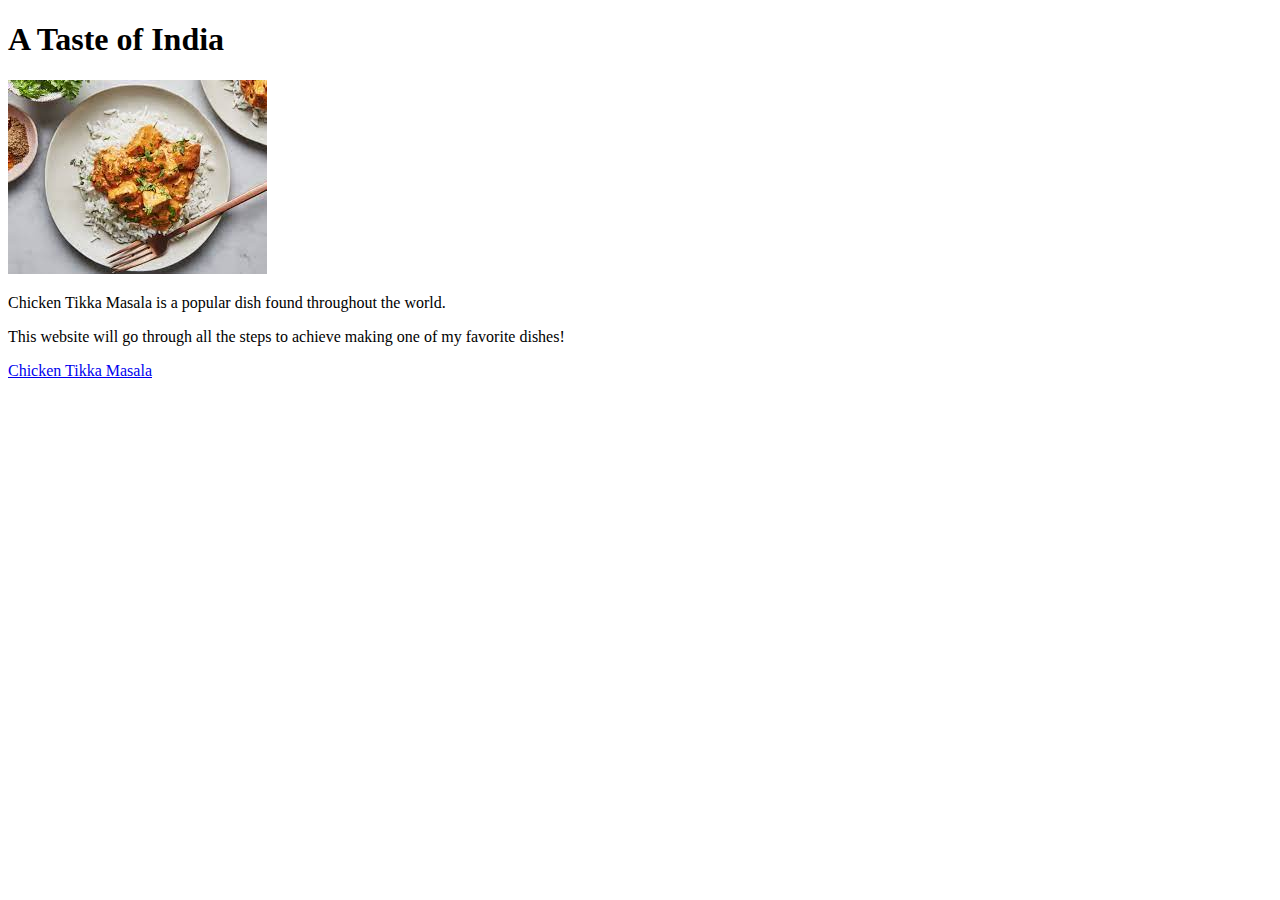
==== index.html @ b6e828ef "commit" ====
<!DOCTYPE html>
<html lang="en">
<head>
    <meta charset="UTF-8">
    <meta http-equiv="X-UA-Compatible" content="IE=edge">
    <meta name="viewport" content="width=device-width, initial-scale=1.0">
    <title>Chicken Tikka Masala</title>
</head>
<body>
    <h1>A Taste of India</h1>
    <img src="recipes/images/chicken tikka.jpeg" alt="Chicken Tikka Masala">
    <p>Chicken Tikka Masala is a popular dish found throughout the world.</p>
    <p>This website will go through all the steps to achieve making one of my favorite dishes!</p>
    <a href="recipes/ChickenTikkarecipe.html">Chicken Tikka Masala</a>
</body>
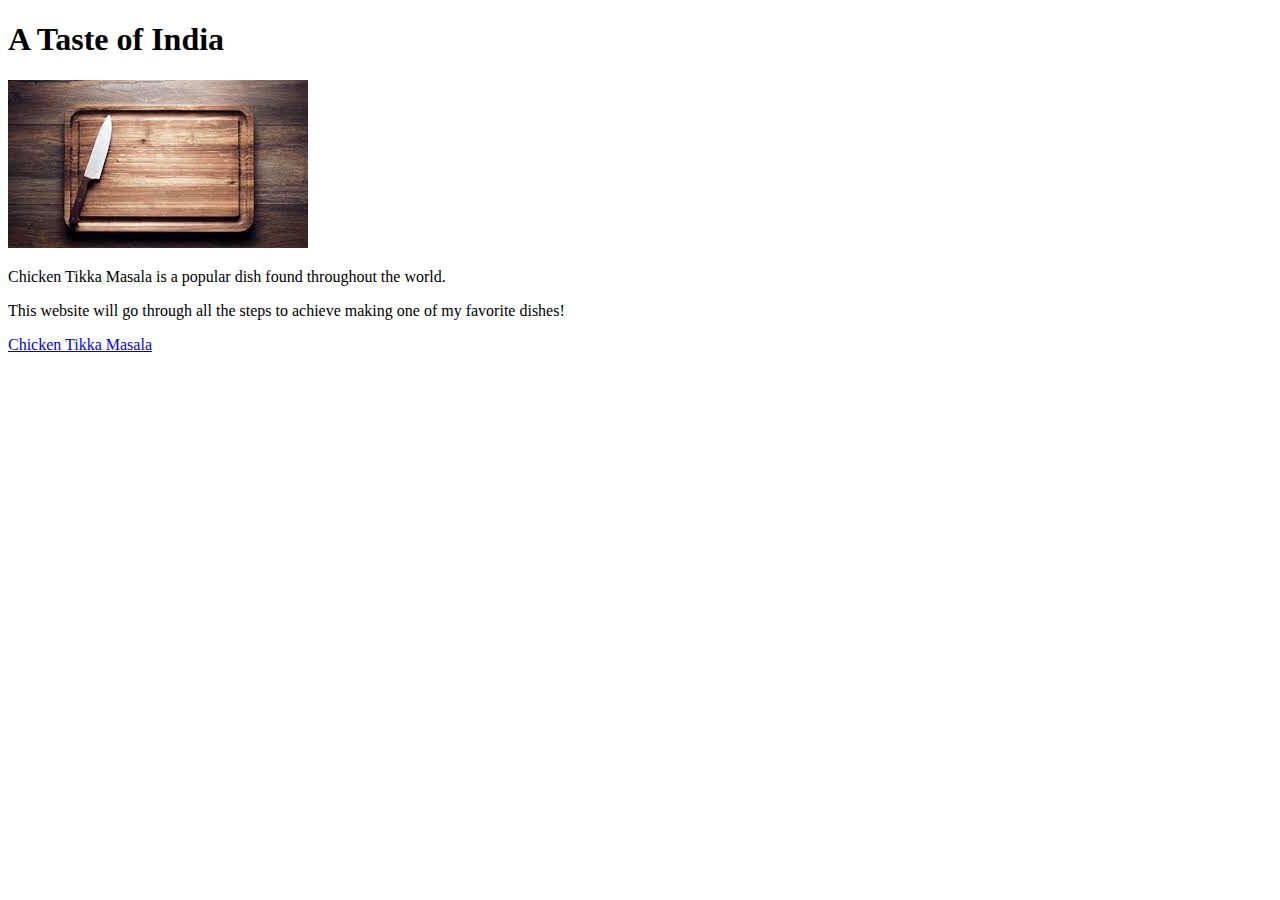
==== commit 75e4beb4: "Added a new image into main index.html page" ====
--- a/index.html
+++ b/index.html
@@ -8,7 +8,7 @@
 </head>
 <body>
     <h1>A Taste of India</h1>
-    <img src="recipes/images/chicken tikka.jpeg" alt="Chicken Tikka Masala">
+    <img src="recipes/images/Cooking board.jpeg" alt="Cooking!">
     <p>Chicken Tikka Masala is a popular dish found throughout the world.</p>
     <p>This website will go through all the steps to achieve making one of my favorite dishes!</p>
     <a href="recipes/ChickenTikkarecipe.html">Chicken Tikka Masala</a>
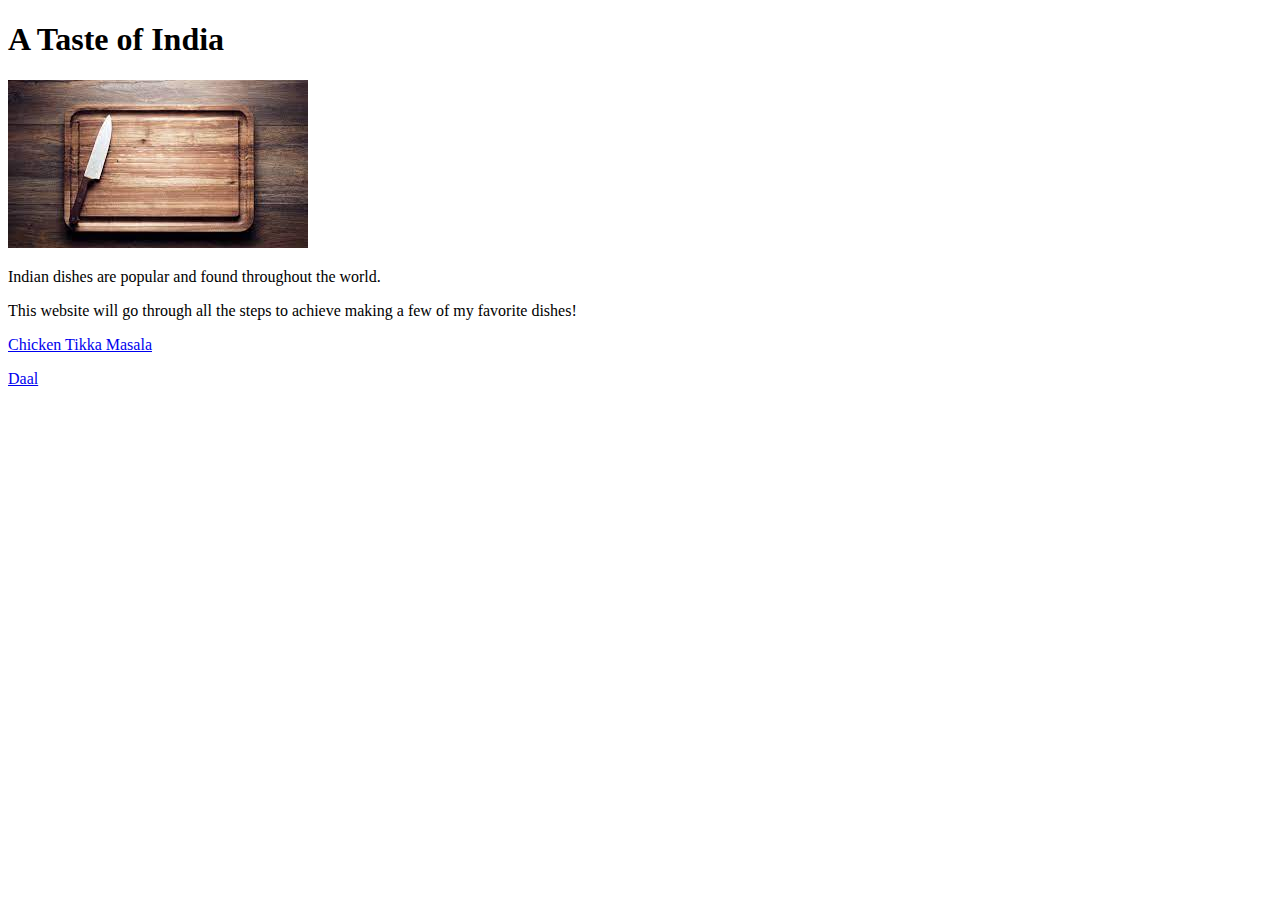
==== commit b29e4a72: "Added a new link to index.html" ====
--- a/index.html
+++ b/index.html
@@ -9,7 +9,8 @@
 <body>
     <h1>A Taste of India</h1>
     <img src="recipes/images/Cooking board.jpeg" alt="Cooking!">
-    <p>Chicken Tikka Masala is a popular dish found throughout the world.</p>
-    <p>This website will go through all the steps to achieve making one of my favorite dishes!</p>
+    <p>Indian dishes are popular and found throughout the world.</p>
+    <p>This website will go through all the steps to achieve making a few of my favorite dishes!</p>
     <a href="recipes/ChickenTikkarecipe.html">Chicken Tikka Masala</a>
+   <p><a href="recipes/daal.html">Daal</a></p> 
 </body>
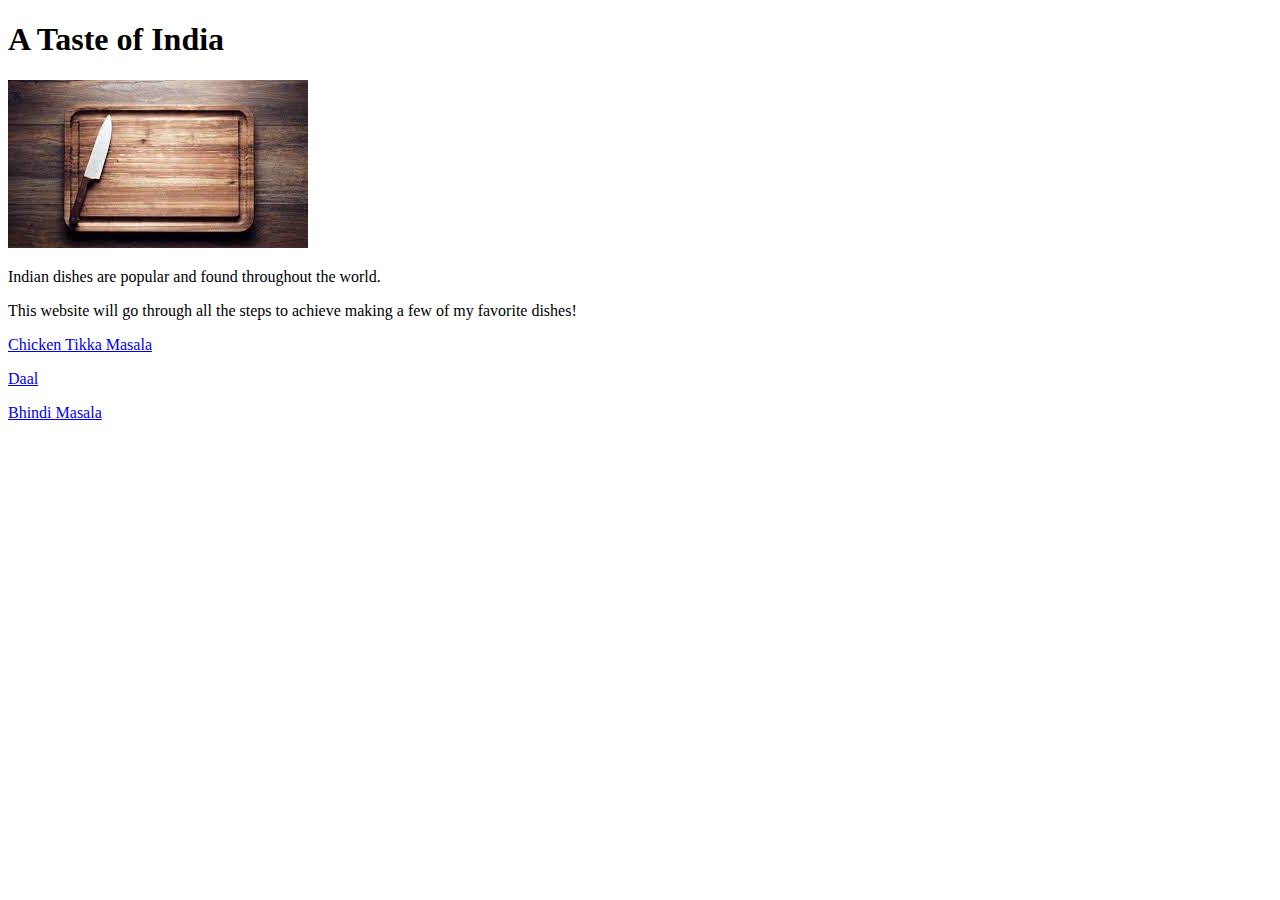
==== commit 776b1b79: "Added new images and links to recipe website" ====
--- a/index.html
+++ b/index.html
@@ -13,4 +13,6 @@
     <p>This website will go through all the steps to achieve making a few of my favorite dishes!</p>
     <a href="recipes/ChickenTikkarecipe.html">Chicken Tikka Masala</a>
    <p><a href="recipes/daal.html">Daal</a></p> 
+   <p><a href="recipes/bhindimasala.html">Bhindi Masala</a></p>
 </body>
+ 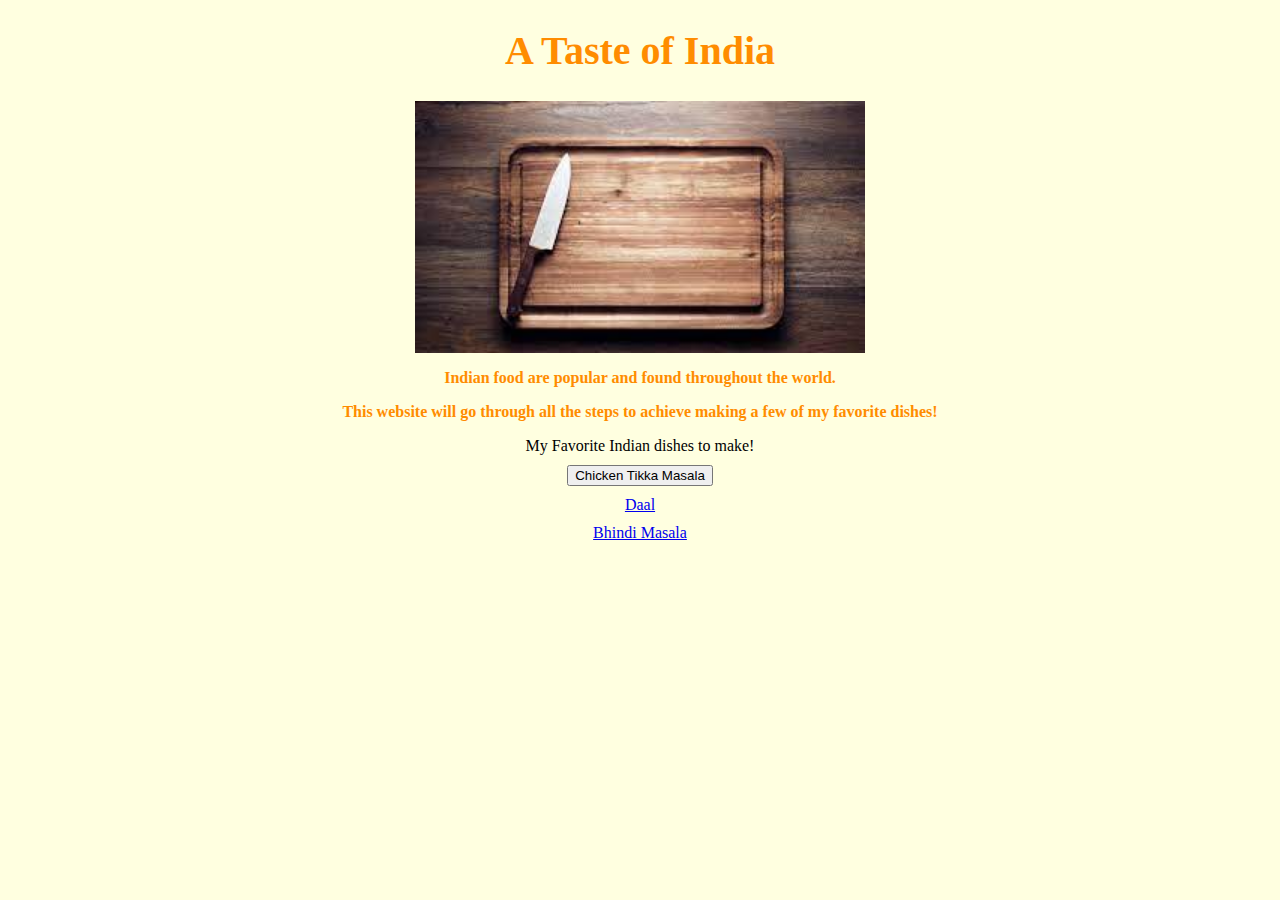
==== commit e636da86: "Added new css" ====
--- a/index.html
+++ b/index.html
@@ -4,15 +4,19 @@
     <meta charset="UTF-8">
     <meta http-equiv="X-UA-Compatible" content="IE=edge">
     <meta name="viewport" content="width=device-width, initial-scale=1.0">
-    <title>Chicken Tikka Masala</title>
+    <link rel="stylesheet" href="styles.css">
+    <title>Indian Recipes</title>
 </head>
 <body>
-    <h1>A Taste of India</h1>
-    <img src="recipes/images/Cooking board.jpeg" alt="Cooking!">
-    <p>Indian dishes are popular and found throughout the world.</p>
-    <p>This website will go through all the steps to achieve making a few of my favorite dishes!</p>
-    <a href="recipes/ChickenTikkarecipe.html">Chicken Tikka Masala</a>
-   <p><a href="recipes/daal.html">Daal</a></p> 
-   <p><a href="recipes/bhindimasala.html">Bhindi Masala</a></p>
+    <h1 class="title1">A Taste of India</h1>
+    <img class="image1" src="recipes/images/Cooking board.jpeg" alt="Cooking!">
+    <p class="txt1">Indian food are popular and found throughout the world.</p>
+    <p class="txt1">This website will go through all the steps to achieve making a few of my favorite dishes!</p>
+  <div class="Menu">My Favorite Indian dishes to make!  
+    <a href="recipes/ChickenTikkarecipe.html"> <button type="button" class="button">Chicken Tikka Masala</button></a>
+    <a href="recipes/daal.html">Daal</a>
+    <a href="recipes/bhindimasala.html">Bhindi Masala</a>
+
+  </div>
 </body>
  --- a/styles.css
+++ b/styles.css
@@ -0,0 +1,37 @@
+body{
+    background-color: lightyellow;
+    font-style: Arial;
+}
+.title1 {
+    font-size: 40px;
+    font-weight: 900;
+    color: darkorange;
+    text-align: center;
+
+}
+.image1 {
+    height: auto;
+    width: 450px;
+    image-orientation: center;
+    margin-left: auto;
+    margin-right: auto;
+    display: block;
+
+}
+.txt1{
+text-align: center;
+color: darkorange;
+font-weight: 600;
+font-size: 16px;
+
+}
+
+.Menu{
+    display: flex;
+    flex-direction: column;
+    align-items: center;
+    gap: 10px;
+}
+.button{
+    
+}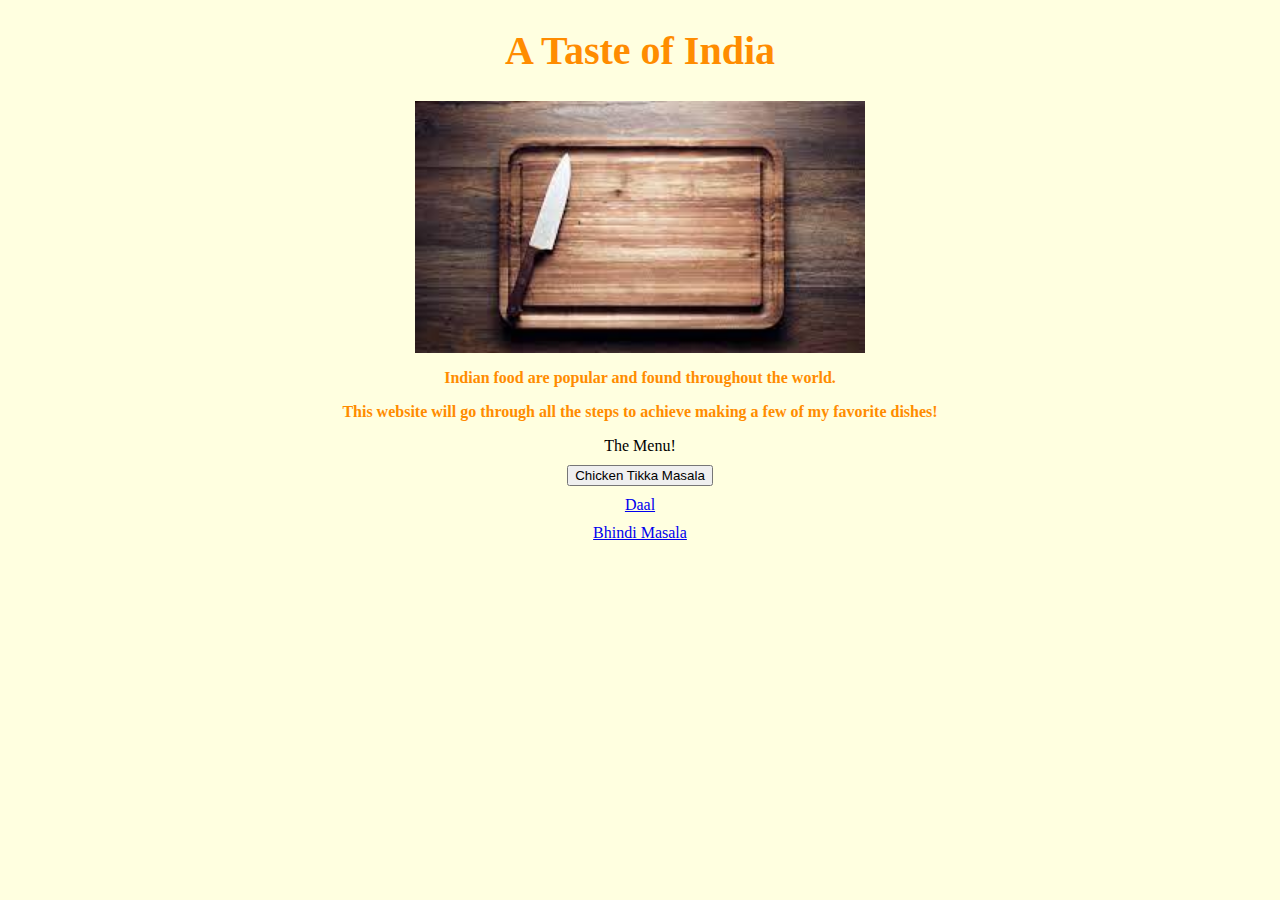
==== commit 5dea28c5: "Edits." ====
--- a/index.html
+++ b/index.html
@@ -12,7 +12,7 @@
     <img class="image1" src="recipes/images/Cooking board.jpeg" alt="Cooking!">
     <p class="txt1">Indian food are popular and found throughout the world.</p>
     <p class="txt1">This website will go through all the steps to achieve making a few of my favorite dishes!</p>
-  <div class="Menu">My Favorite Indian dishes to make!  
+  <div class="Menu">The Menu!  
     <a href="recipes/ChickenTikkarecipe.html"> <button type="button" class="button">Chicken Tikka Masala</button></a>
     <a href="recipes/daal.html">Daal</a>
     <a href="recipes/bhindimasala.html">Bhindi Masala</a>
